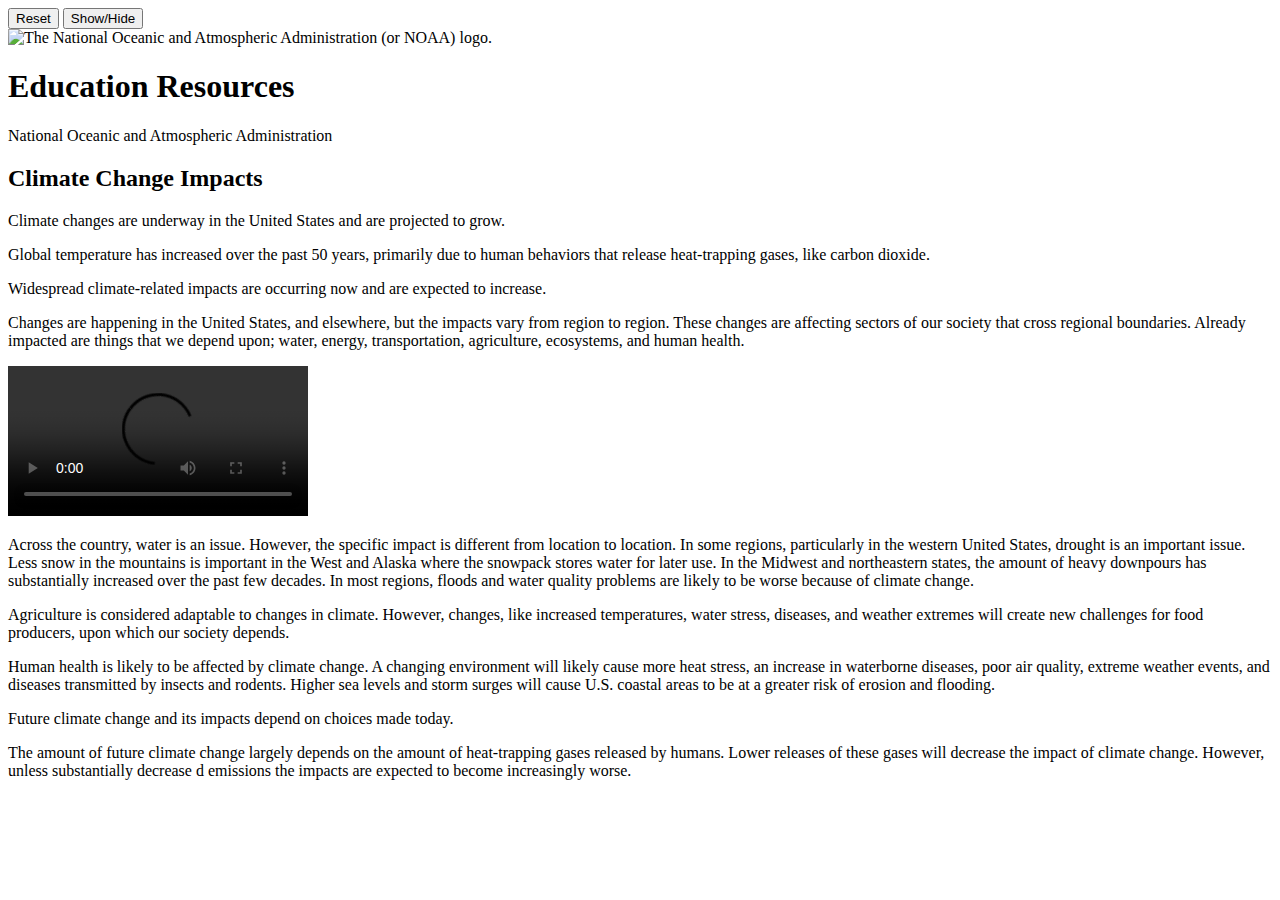
==== demos/feedback/index.html @ 5f868b90 "FLOE-196: First pass" ====
<!DOCTYPE html>
<html>
    <head>
        <meta http-equiv="Content-Type" content="text/html; charset=utf-8">
        <meta name="viewport" content="width=device-width, initial-scale=1.0">
        <title>NOAA Education Resources | Floe Metadata Authoring Demo</title>

        <!-- Custom build of Foundation -->
        <link rel="stylesheet" href="../../src/lib/normalize/normalize.css" />
        <link rel="stylesheet" href="../lib/foundation/css/foundation.min.css" />

        <link rel="stylesheet" href="../../src/lib/infusion/src/components/overviewPanel/css/OverviewPanel.css" />
        <link rel="stylesheet" href="../../src/components/feedback/css/feedback.css" />
        <link rel="stylesheet" href="../shared/css/overviewPanel.css" />
        <link rel="stylesheet" href="css/feedbackDemo.css" />

        <!-- Required CSS files for UI Options -->
        <link rel="stylesheet" type="text/css" href="../../src/lib/infusion/src/framework/fss/css/fss-layout.css" />
        <link rel="stylesheet" type="text/css" href="../../src/lib/infusion/src/framework/fss/css/fss-text.css" />
        <link rel="stylesheet" type="text/css" href="../../src/lib/infusion/src/framework/preferences/css/fss/fss-theme-bw-prefsEditor.css" />
        <link rel="stylesheet" type="text/css" href="../../src/lib/infusion/src/framework/preferences/css/fss/fss-theme-wb-prefsEditor.css" />
        <link rel="stylesheet" type="text/css" href="../../src/lib/infusion/src/framework/preferences/css/fss/fss-theme-by-prefsEditor.css" />
        <link rel="stylesheet" type="text/css" href="../../src/lib/infusion/src/framework/preferences/css/fss/fss-theme-yb-prefsEditor.css" />
        <link rel="stylesheet" type="text/css" href="../../src/lib/infusion/src/framework/preferences/css/fss/fss-theme-lgdg-prefsEditor.css" />
        <link rel="stylesheet" type="text/css" href="../../src/lib/infusion/src/framework/preferences/css/fss/fss-theme-dglg-prefsEditor.css" />
        <link rel="stylesheet" type="text/css" href="../../src/lib/infusion/src/framework/preferences/css/fss/fss-text-prefsEditor.css" />
        <link rel="stylesheet" type="text/css" href="../../src/lib/infusion/src/lib/jquery/ui/css/fl-theme-by/by.css" />
        <link rel="stylesheet" type="text/css" href="../../src/lib/infusion/src/lib/jquery/ui/css/fl-theme-yb/yb.css" />
        <link rel="stylesheet" type="text/css" href="../../src/lib/infusion/src/lib/jquery/ui/css/fl-theme-bw/bw.css" />
        <link rel="stylesheet" type="text/css" href="../../src/lib/infusion/src/lib/jquery/ui/css/fl-theme-wb/wb.css" />
        <link rel="stylesheet" type="text/css" href="../../src/lib/infusion/src/lib/jquery/ui/css/fl-theme-lgdg/lgdg.css" />
        <link rel="stylesheet" type="text/css" href="../../src/lib/infusion/src/lib/jquery/ui/css/fl-theme-dglg/dglg.css" />
        <link rel="stylesheet" type="text/css" href="../../src/lib/infusion/src/framework/preferences/css/PrefsEditor.css" />
        <link rel="stylesheet" type="text/css" href="../../src/lib/infusion/src/framework/preferences/css/SeparatedPanelPrefsEditor.css" />
        <link rel="stylesheet" href="../../src/lib/infusion/src/components/overviewPanel/css/OverviewPanel.css" />

        <script type="text/javascript" src="../../src/lib/infusion/infusion-custom.js"></script>
        <script type="text/javascript" src="../../src/lib/pouchDB/pouchdb.js"></script>
        <script type="text/javascript" src="../../src/components/pouchDBDataSource/js/pouchDBDataSource.js"></script>

        <script type="text/javascript" src="../../src/components/feedback/js/bindDialog.js"></script>
        <script type="text/javascript" src="../../src/components/feedback/js/baseDialogContent.js"></script>
        <script type="text/javascript" src="../../src/components/feedback/js/matchConfirmation.js"></script>
        <script type="text/javascript" src="../../src/components/feedback/js/mismatchDetails.js"></script>
        <script type="text/javascript" src="../../src/components/feedback/js/requestSummary.js"></script>
        <script type="text/javascript" src="../../src/components/feedback/js/feedback.js"></script>
        <script type="text/javascript" src="js/feedbackDemo.js"></script>
    </head>
    <body class="gpii-feedbackDemo gpii-demo">
        <div class="flc-overviewPanel fl-overviewPanel-container"></div>

        <!-- BEGIN markup for feedback tool -->

        <section class="gpiic-feedback">
            <!-- Feedback Tool -->
        </section>

        <!-- END markup for feedback tool -->

        <!-- Markup for UI Options  -->
        <div class="flc-prefsEditor-separatedPanel fl-prefsEditor-separatedPanel">
            <!-- This is the div that will contain the Preference Editor component -->
            <div class="flc-slidingPanel-panel flc-prefsEditor-iframe gpii-feedbackDemo-prefsEditor-slidingPanel"></div>
            <!-- This div is for the sliding panel that shows and hides the Preference Editor controls -->
            <div class="fl-panelBar row">
                <span class="fl-prefsEditor-buttons">
                    <button id="reset" class="flc-prefsEditor-reset fl-prefsEditor-reset"><span class="fl-icon-undo"></span> Reset</button>
                    <button id="show-hide" class="flc-slidingPanel-toggleButton fl-prefsEditor-showHide"> Show/Hide</button>
                </span>
            </div>
        </div>

        <!-- End markup for UI Options  -->
        <header class="gpii-feedbackDemo-header">
            <div class="row">
                <div class="small-12 columns clearfix">

                    <div class="left gpii-feedbackDemo-header-logo">
                        <img src="../shared/images/noaa_logo.gif"  alt="The National Oceanic and Atmospheric Administration (or NOAA) logo."/>
                    </div>
                    <div class="gpii-feedbackDemo-header-title ">
                        <h1>Education Resources</h1>
                        <span>National Oceanic and Atmospheric Administration</span>
                    </div>
                </div>
            </div>
        </header>

        <main>
            <div class="flc-toc-tocContainer row"> </div>
            <div class="row">
                <h2 class="gpii-feedbackDemo-page-title">Climate Change Impacts</h2>
            </div>

            <div class="row">
                <p>Climate changes are underway in the United States and are projected to grow. </p>
                <p> Global temperature has increased over the past 50 years, primarily due to human behaviors that release
                heat-trapping gases, like carbon dioxide. </p>

                <p class="first"> Widespread climate-related impacts are occurring now and are expected to increase. </p>

                <p> Changes are happening in the United States, and elsewhere, but the impacts vary from region to region.
                These changes are affecting sectors of our society that cross regional boundaries. Already impacted are things
                that we depend upon; water, energy, transportation, agriculture, ecosystems, and human health. </p>

                <video controls>
                    <source src="https://archive.org/download/gov.ntis.ava11754vnb1/ava11754vnb1_512kb.mp4" type="video/mp4">
                    <source src="https://archive.org/download/gov.ntis.ava11754vnb1/ava11754vnb1.ogv" type="video/ogg">
                    Your browser does not support this video format or the video can not be found.
                </video>

                <p> Across the country, water is an issue. However, the specific impact is different from location to location.
                In some regions, particularly in the western United States, drought is an important issue. Less snow in the
                mountains is important in the West and Alaska where the snowpack stores water for later use. In the Midwest and
                northeastern states, the amount of heavy downpours has substantially increased over the past few decades. In
                most regions, floods and water quality problems are likely to be worse because of climate change. </p>
                <p> Agriculture is considered adaptable to changes in climate. However, changes, like increased temperatures,
                water stress, diseases, and weather extremes will create new challenges for food producers, upon which our society
                depends. </p>

                <p> Human health is likely to be affected by climate change. A changing environment will likely cause more heat
                stress, an increase in waterborne diseases, poor air quality, extreme weather events, and diseases transmitted by
                insects and rodents. Higher sea levels and storm surges will cause U.S. coastal areas to be at a greater risk of
                erosion and flooding. </p>

                <p class="first"> Future climate change and its impacts depend on choices made today. </p>

                <p> The amount of future climate change largely depends on the amount of heat-trapping gases released by humans.
                Lower releases of these gases will decrease the impact of climate change. However, unless substantially decrease d
                emissions the impacts are expected to become increasingly worse.</p>
            </div>
        </main>
    </body>
</html>
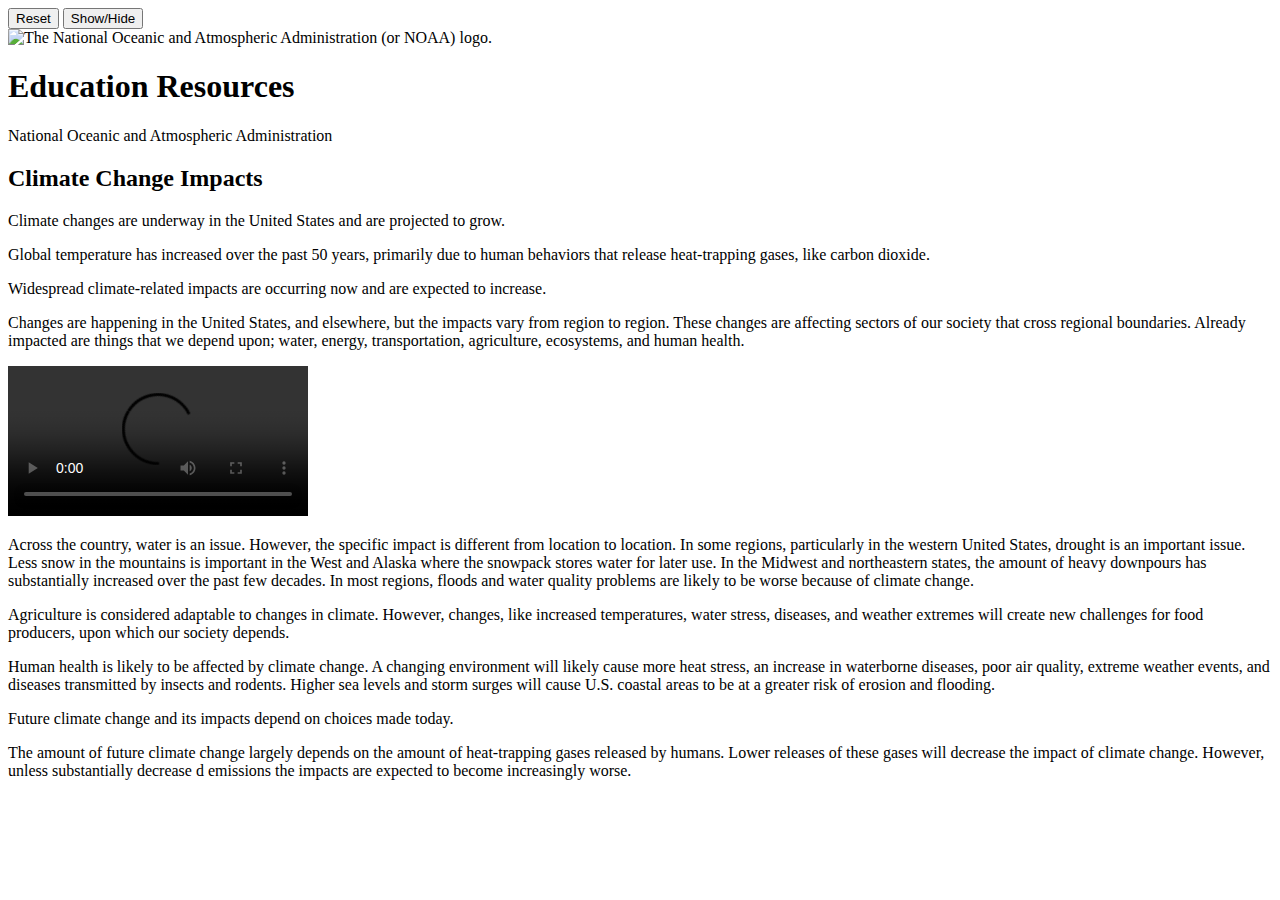
==== commit 58c7198b: "FLOE-196: In progress commit" ====
--- a/demos/feedback/index.html
+++ b/demos/feedback/index.html
@@ -1,5 +1,5 @@
 <!DOCTYPE html>
-<html>
+<html lang="en">
     <head>
         <meta http-equiv="Content-Type" content="text/html; charset=utf-8">
         <meta name="viewport" content="width=device-width, initial-scale=1.0">
--- a/src/components/feedback/css/feedback.css
+++ b/src/components/feedback/css/feedback.css
@@ -0,0 +1,478 @@
+@font-face {
+    font-family: 'FloeMetadataIcons';
+    src:url('../../../fonts/floe-metadata.eot?#iefix') format('embedded-opentype'),
+         url('../../../fonts/floe-metadata.eot'),
+         url('../../../fonts/floe-metadata.ttf');
+}
+
+.gpii-feedback {
+    width: 100%;
+    position: fixed;
+    top: 0px;
+    background-color: #fff;
+    border-bottom: 5px solid #B2B2B2;
+    z-index: 999;
+}
+
+.gpii-feedback li {
+    display: inline-block;
+    list-style-type: none;
+}
+
+.gpii-feedback-preferences {
+    float: left;
+}
+
+.gpii-feedback-controls {
+    float: right;
+}
+
+.gpii-feedback-controls ul {
+    display: inline-block;
+}
+
+.gpii-feedback-requestsControls {
+    border-left: 2px solid #E5E5E5;
+}
+
+/* icons */
+
+.gpii-icon {
+    text-decoration: none;
+}
+
+.gpii-icon:before {
+    font-family: 'FloeMetadataIcons';
+    color: #fff;
+    font-size: 1.5rem;
+    border-radius: 50%;
+    border: 2px solid transparent;
+    padding: 0.5rem;
+    font-weight: normal;
+    text-align: center;
+    opacity: 1;
+}
+
+.gpii-icon.gpii-icon-available:before {
+    background: #66cc99;
+}
+
+.gpii-icon.gpii-icon-partial:before {
+    color: #66cc99;
+    border-color: #66cc99;
+}
+
+.gpii-icon.gpii-icon-unavailable:before {
+    color: #B2B2B2;
+    border-color: #B2B2B2;
+}
+
+.gpii-icon.gpii-icon-unavailable:after {
+    content: "X";
+    color: #fff;
+    font-size: 0.5rem;
+    border-radius: 50%;
+    padding: 0 0.2rem;
+    background-color: #B2B2B2;
+    font-weight: bold;
+    text-align: center;
+    opacity: 1;
+    height: 0.5rem;
+    position: relative;
+    bottom: -0.5rem;
+    left: -0.86rem;
+}
+
+.gpii-feedback-button .gpii-icon:before {
+    color: #6699cc;
+    border-color: #6699cc;
+}
+
+/* IE 11 hack to correct presentation of the unavailable badge */
+_:-ms-fullscreen, .gpii-icon.gpii-icon-unavailable:after {
+    padding: 0.1rem 0.2rem;
+    bottom: -0.45rem;
+}
+
+.gpii-icon-text:before {
+    content: "\e601";
+}
+
+.gpii-icon-captions:before {
+    content: "\e602";
+}
+
+.gpii-icon-transcript:before {
+    content: "\e603";
+}
+
+.gpii-icon-audio:before {
+    content: "\e604";
+}
+
+.gpii-icon-matchConfirmation:before {
+    content: "\e610";
+}
+
+.gpii-icon-mismatchDetails:before {
+    content: "\e611";
+}
+
+.gpii-icon-request:before {
+    content: "\e612";
+}
+
+.gpii-icon-active .gpii-icon:before {
+    color: #fff;
+    background-color: #6699cc;
+}
+
+.gpii-icon.gpii-metadata-badge:after {
+    content: attr(data-badge);;
+    color: #fff;
+    font-size: 0.5rem;
+    border-radius: 50%;
+    padding: 0 0.2rem;
+    background-color: #CC6666;
+    font-weight: bold;
+    text-align: center;
+    opacity: 1;
+    height: 0.5rem;
+    position: relative;
+    top: -1.5rem;
+    left: -0.86rem;
+}
+
+.gpii-feedback .gpii-icon-arrow {
+    margin-right: -2.21875rem;
+    margin-top: -1.88rem;
+}
+
+/* remove default focus styling */
+.gpii-feedback .gpii-feedback-buttonFocus .gpii-icon:focus {
+    outline: none;
+}
+
+.gpii-feedback .gpii-icon-arrow:after {
+    bottom: -2rem;
+    left: -2.5rem;
+    border: 1rem solid transparent;
+    border-bottom-color: #6699cc;
+    content: "";
+    position: relative;
+    pointer-events: none;
+    display: inline-block;
+}
+
+.gpii-feedback-buttonHover:before {
+    border-top: 0.313rem solid #F6D962;
+    content: "";
+    width: 2.625rem;
+    position: fixed;
+    margin-left: 0;
+    top: 0;
+}
+
+.gpii-feedback-buttonFocus:before {
+    border-top: 4.438rem solid #F6D962;
+    content: "";
+    width: 3.625rem;
+    position: fixed;
+    top: 0;
+    margin-left: -0.5rem;
+    z-index: -1;
+}
+
+.gpii-feedback-dialog {
+    background-color: #fff;
+    border: 5px solid #6699cc;
+}
+
+/* jQuery UI Overrides */
+
+.gpii-feedback-dialog.ui-dialog {
+    /* prevent from scrolling */
+    position: fixed;
+    /* to place over feedback tool */
+    z-index: 999;
+}
+
+.gpii-feedback-dialog .ui-dialog-titlebar {
+    display: none;
+}
+
+.gpii-feedback-dialog.ui-dialog {
+    position: fixed;
+}
+
+.gpii-feedback-tooltip.ui-tooltip {
+    color: #fff;
+    background-color: #6699cc;
+    box-shadow: none;
+    position: fixed;
+}
+
+.gpii-feedback-dialog .gpii-list-unstyled {
+    list-style: none;
+}
+
+.gpii-feedback-dialog .gpii-list-unstyled li {
+    display: block;
+}
+
+.gpii-feedback-dialog .gpii-list-unstyled label {
+    display: inline;
+}
+
+.gpii-feedback-dialog .gpii-list-unstyled input {
+    margin: 0;
+}
+
+.gpii-feedback-dialog .gpii-other-feedback {
+    background-color: #e5e4e2;
+}
+
+.gpii-mismatchDetails-buttons {
+    float: right;
+}
+
+.gpii-mismatchDetails-submit {
+    margin-left: 1rem;
+}
+
+/* Place holder text color */
+.gpii-feedback-dialog ::-webkit-input-placeholder { /* WebKit browsers */
+    color: #000;
+}
+.gpii-feedback-dialog :-moz-placeholder { /* Mozilla Firefox 4 to 18 */
+    color: #000;
+    opacity: 1;
+}
+.gpii-feedback-dialog ::-moz-placeholder { /* Mozilla Firefox 19+ */
+    color: #000;
+    opacity: 1;
+}
+.gpii-feedback-dialog :-ms-input-placeholder { /* Internet Explorer 10+ */
+    color: #000;
+}
+
+/* Contrast themes */
+
+.fl-theme-bw .gpii-feedback-dialog.ui-widget,
+.fl-theme-bw .gpii-feedback-tooltip.ui-widget,
+.fl-theme-wb .gpii-feedback-dialog.ui-widget,
+.fl-theme-wb .gpii-feedback-tooltip.ui-widget,
+.fl-theme-by .gpii-feedback-dialog.ui-widget,
+.fl-theme-by .gpii-feedback-tooltip.ui-widget,
+.fl-theme-yb .gpii-feedback-dialog.ui-widget,
+.fl-theme-yb .gpii-feedback-tooltip.ui-widget,
+.fl-theme-lgdg .gpii-feedback-dialog.ui-widget,
+.fl-theme-lgdg .gpii-feedback-tooltip.ui-widget {
+    /* Overriding theme files */
+    font-family: inherit;
+    font-size: inherit;
+    border-radius: 0px;
+    border-width: 5px;
+}
+
+.fl-theme-bw .gpii-feedback-controls,
+.fl-theme-bw .gpii-feedback-controls *,
+.fl-theme-wb .gpii-feedback-controls,
+.fl-theme-wb .gpii-feedback-controls *,
+.fl-theme-by .gpii-feedback-controls,
+.fl-theme-by .gpii-feedback-controls *,
+.fl-theme-yb .gpii-feedback-controls,
+.fl-theme-yb .gpii-feedback-controls *,
+.fl-theme-lgdg .gpii-feedback-controls,
+.fl-theme-lgdg .gpii-feedback-controls * {
+    /* Overriding theme files */
+    background-color: transparent !important;
+}
+
+.fl-theme-bw .gpii-feedback-tooltip.ui-tooltip,
+.fl-theme-wb .gpii-feedback-tooltip.ui-tooltip,
+.fl-theme-by .gpii-feedback-tooltip.ui-tooltip,
+.fl-theme-yb .gpii-feedback-tooltip.ui-tooltip,
+.fl-theme-lgdg .gpii-feedback-tooltip.ui-tooltip {
+    /* Overriding theme files */
+    background-image: none;
+    border-width: 0
+}
+
+.fl-theme-bw .gpii-icon:before,
+.fl-theme-bw .gpii-feedback-buttonHover:before,
+.fl-theme-bw .gpii-feedback-buttonFocus:before,
+.fl-theme-bw .gpii-feedback-buttonFocus .gpii-icon:before,
+.fl-theme-wb .gpii-icon:after,
+.fl-theme-wb .gpii-icon.gpii-icon-available:before,
+.fl-theme-wb .gpii-feedback-buttonFocus.gpii-icon-active .gpii-icon:before,
+.fl-theme-wb .gpii-feedback-tooltip.ui-tooltip.ui-widget *,
+.fl-theme-wb .gpii-feedback-tooltip.ui-tooltip.ui-widget {
+    color: #000 !important;
+    background-color: #fff !important;
+    border-color: #000 !important;
+}
+
+.fl-theme-wb .gpii-icon:before,
+.fl-theme-wb .gpii-feedback-buttonHover:before,
+.fl-theme-wb .gpii-feedback-buttonFocus:before,
+.fl-theme-wb .gpii-feedback-buttonFocus .gpii-icon:before,
+.fl-theme-bw .gpii-icon:after,
+.fl-theme-bw .gpii-icon.gpii-icon-available:before,
+.fl-theme-bw .gpii-feedback-buttonFocus.gpii-icon-active .gpii-icon:before,
+.fl-theme-bw .gpii-feedback-tooltip.ui-tooltip.ui-widget *,
+.fl-theme-bw .gpii-feedback-tooltip.ui-tooltip.ui-widget {
+    color: #fff !important;
+    background-color: #000 !important;
+    border-color: #fff !important;
+}
+
+.fl-theme-yb .gpii-icon:before,
+.fl-theme-yb .gpii-feedback-buttonHover:before,
+.fl-theme-yb .gpii-feedback-buttonFocus:before,
+.fl-theme-yb .gpii-feedback-buttonFocus .gpii-icon:before,
+.fl-theme-by .gpii-icon:after,
+.fl-theme-by .gpii-icon.gpii-icon-available:before,
+.fl-theme-by .gpii-feedback-buttonFocus.gpii-icon-active .gpii-icon:before,
+.fl-theme-by .gpii-feedback-tooltip.ui-tooltip.ui-widget *,
+.fl-theme-by .gpii-feedback-tooltip.ui-tooltip.ui-widget {
+    color: #ffff00 !important;
+    background-color: #000 !important;
+    border-color: #ffff00 !important;
+}
+
+.fl-theme-by .gpii-icon:before,
+.fl-theme-by .gpii-feedback-buttonHover:before,
+.fl-theme-by .gpii-feedback-buttonFocus:before,
+.fl-theme-by .gpii-feedback-buttonFocus .gpii-icon:before,
+.fl-theme-yb .gpii-icon:after,
+.fl-theme-yb .gpii-icon.gpii-icon-available:before,
+.fl-theme-yb .gpii-feedback-buttonFocus.gpii-icon-active .gpii-icon:before,
+.fl-theme-yb .gpii-feedback-tooltip.ui-tooltip.ui-widget *,
+.fl-theme-yb .gpii-feedback-tooltip.ui-tooltip.ui-widget {
+    color: #000 !important;
+    background-color: #ffff00 !important;
+    border-color: #000 !important;
+}
+
+.fl-theme-lgdg .gpii-icon:before,
+.fl-theme-lgdg .gpii-feedback-buttonHover:before,
+.fl-theme-lgdg .gpii-feedback-buttonFocus:before,
+.fl-theme-lgdg .gpii-feedback-buttonFocus .gpii-icon:before {
+    color: #bdbdbb !important;
+    background-color: #555555 !important;
+    border-color: #bdbdbb !important;
+}
+
+.fl-theme-lgdg .gpii-icon:after,
+.fl-theme-lgdg .gpii-icon.gpii-icon-available:before,
+.fl-theme-lgdg .gpii-feedback-buttonFocus.gpii-icon-active .gpii-icon:before,
+.fl-theme-lgdg .gpii-feedback-tooltip.ui-tooltip.ui-widget *,
+.fl-theme-lgdg .gpii-feedback-tooltip.ui-tooltip.ui-widget {
+    color: #555555 !important;
+    background-color: #bdbdbb !important;
+    border-color: #555555 !important;
+}
+
+.fl-theme-bw .gpii-icon-active .gpii-icon:before {
+    color: #fff !important;
+    background-color: #000 !important;
+}
+
+.fl-theme-wb .gpii-icon-active .gpii-icon:before {
+    color: #000 !important;
+    background-color: #fff !important;
+}
+
+.fl-theme-by .gpii-icon-active .gpii-icon:before {
+    color: #ff0 !important;
+    background-color: #000 !important;
+}
+
+.fl-theme-yb .gpii-icon-active .gpii-icon:before {
+    color: #000 !important;
+    background-color: #ff0 !important;
+}
+
+.fl-theme-lgdg .gpii-icon-active .gpii-icon:before {
+    color: #555555 !important;
+    background-color: #bdbdbb !important;
+}
+
+.fl-theme-bw .gpii-icon-arrow:after,
+.fl-theme-by .gpii-icon-arrow:after,
+.fl-theme-wb .gpii-feedback-buttonFocus.gpii-icon-arrow:after,
+.fl-theme-yb .gpii-feedback-buttonFocus.gpii-icon-arrow:after {
+    border-bottom-color: #000 !important;
+}
+
+.fl-theme-wb .gpii-icon-arrow:after,
+.fl-theme-bw .gpii-feedback-buttonFocus.gpii-icon-arrow:after {
+    border-bottom-color: #fff !important;
+}
+
+.fl-theme-yb .gpii-icon-arrow:after,
+.fl-theme-by .gpii-feedback-buttonFocus.gpii-icon-arrow:after {
+    border-bottom-color: #ff0 !important;
+}
+
+.fl-theme-lgdg .gpii-icon-arrow:after,
+.fl-theme-lgdg .gpii-feedback-buttonHover:after {
+    border-bottom-color: #bdbdbb !important;
+}
+
+.fl-theme-lgdg .gpii-feedback-buttonFocus.gpii-icon-arrow:after {
+    border-bottom-color: #555555 !important;
+}
+
+.fl-theme-wb .gpii-feedback-dialog ::-webkit-input-placeholder {
+    color: #fff !important;
+}
+.fl-theme-wb .gpii-feedback-dialog :-moz-placeholder {
+    color: #fff !important;
+}
+.fl-theme-wb .gpii-feedback-dialog ::-moz-placeholder {
+    color: #fff !important;
+}
+.fl-theme-wb .gpii-feedback-dialog :-ms-input-placeholder {
+    color: #fff !important;
+}
+
+.fl-theme-yb .gpii-feedback-dialog ::-webkit-input-placeholder {
+    color: #ffff00 !important;
+}
+.fl-theme-yb .gpii-feedback-dialog :-moz-placeholder {
+    color: #ffff00 !important;
+}
+.fl-theme-yb .gpii-feedback-dialog ::-moz-placeholder {
+    color: #ffff00 !important;
+}
+.fl-theme-yb .gpii-feedback-dialog :-ms-input-placeholder {
+    color: #ffff00 !important;
+}
+
+.fl-theme-by .gpii-feedback-dialog ::-webkit-input-placeholder {
+    color: #000 !important;
+}
+.fl-theme-by .gpii-feedback-dialog :-moz-placeholder {
+    color: #000 !important;
+}
+.fl-theme-by .gpii-feedback-dialog ::-moz-placeholder {
+    color: #000 !important;
+}
+.fl-theme-by .gpii-feedback-dialog :-ms-input-placeholder {
+    color: #000 !important;
+}
+
+.fl-theme-lgdg .gpii-feedback-dialog ::-webkit-input-placeholder {
+    color: #bdbdbb !important;
+}
+.fl-theme-lgdg .gpii-feedback-dialog :-moz-placeholder {
+    color: #bdbdbb !important;
+}
+.fl-theme-lgdg .gpii-feedback-dialog ::-moz-placeholder {
+    color: #bdbdbb !important;
+}
+.fl-theme-lgdg .gpii-feedback-dialog :-ms-input-placeholder {
+    color: #bdbdbb !important;
+}
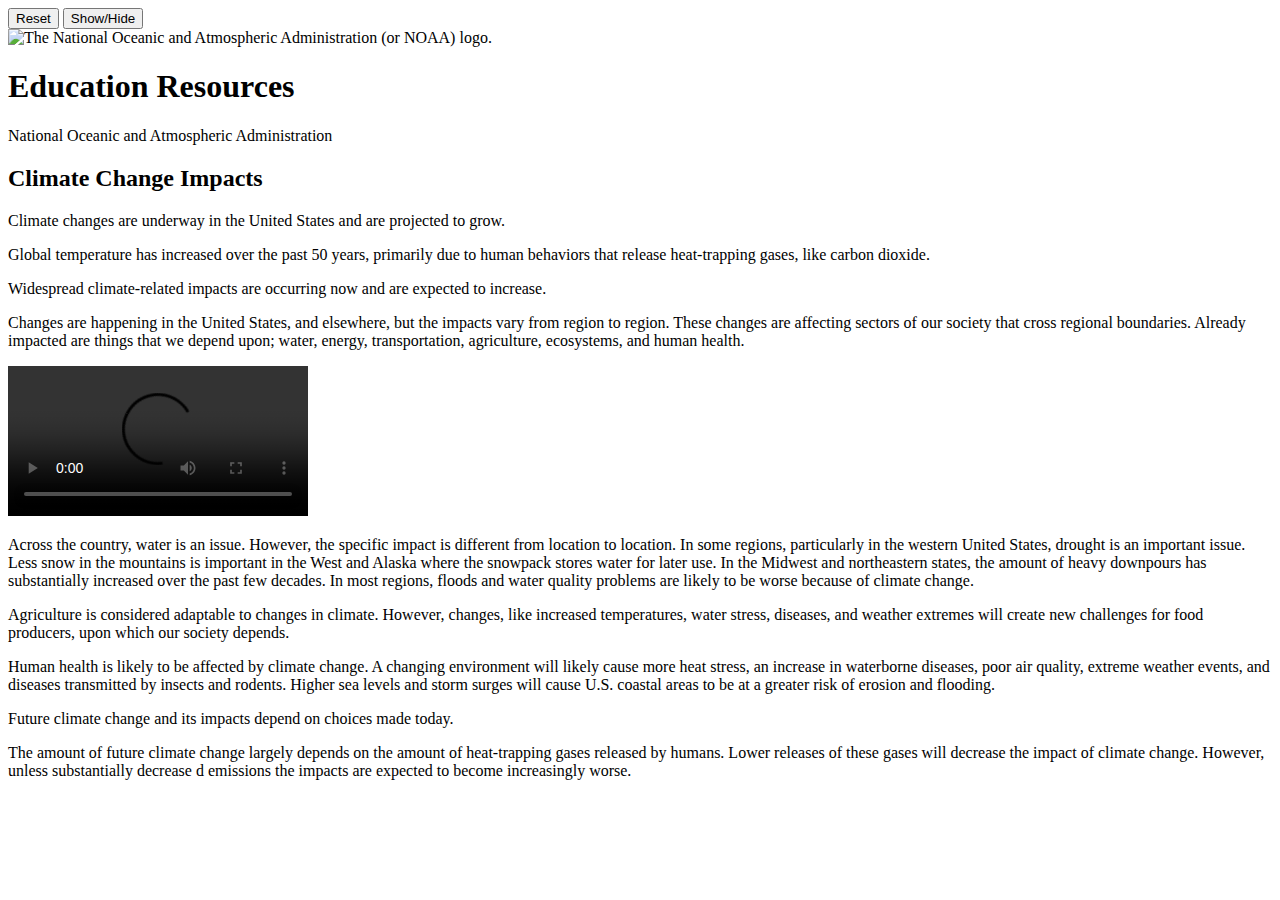
==== commit c0568eeb: "FLOE-196: moved button grades to a separate file" ====
--- a/demos/feedback/index.html
+++ b/demos/feedback/index.html
@@ -38,12 +38,14 @@
         <script type="text/javascript" src="../../src/lib/pouchDB/pouchdb.js"></script>
         <script type="text/javascript" src="../../src/components/pouchDBDataSource/js/pouchDBDataSource.js"></script>
 
+        <script type="text/javascript" src="../../src/components/feedback/js/button.js"></script>
         <script type="text/javascript" src="../../src/components/feedback/js/bindDialog.js"></script>
         <script type="text/javascript" src="../../src/components/feedback/js/baseDialogContent.js"></script>
         <script type="text/javascript" src="../../src/components/feedback/js/matchConfirmation.js"></script>
         <script type="text/javascript" src="../../src/components/feedback/js/mismatchDetails.js"></script>
         <script type="text/javascript" src="../../src/components/feedback/js/requestSummary.js"></script>
         <script type="text/javascript" src="../../src/components/feedback/js/feedback.js"></script>
+        <script type="text/javascript" src="../../src/components/feedback/js/feedbackLoader.js"></script>
         <script type="text/javascript" src="js/feedbackDemo.js"></script>
     </head>
     <body class="gpii-feedbackDemo gpii-demo">
--- a/src/components/feedback/css/feedback.css
+++ b/src/components/feedback/css/feedback.css
@@ -106,8 +106,12 @@
     content: "\e603";
 }
 
+.gpii-icon-audioDescriptions:before {
+    content: "\e604";
+}
+
 .gpii-icon-audio:before {
-    content: "\e604";
+    content: "\e607";
 }
 
 .gpii-icon-matchConfirmation:before {
@@ -143,9 +147,58 @@
     left: -0.86rem;
 }
 
+.gpii-icon-arrow .gpii-icon.gpii-metadata-badge:after {
+    height: inherit;
+    top: inherit;
+    left: -3.1rem;
+    float: right;
+}
+
 .gpii-feedback .gpii-icon-arrow {
     margin-right: -2.21875rem;
     margin-top: -1.88rem;
+}
+
+.gpii-requestsSummary-requests,
+.gpii-requestsSummary-requests .gpii-icon:before {
+    color: #6699cc;
+}
+.gpii-requestSummary-count {
+    margin-top: 0.5rem;
+}
+
+.gpii-requestSummary-vote {
+    background-color: #E5E5E5;
+    color: #6699cc;
+    font-size: 0.9rem;
+    border: 2px solid transparent;
+    border-radius: 10%;
+    margin-left: 5px;
+    padding: 0;
+    cursor: pointer;
+}
+
+.gpii-requestSummary-vote:hover,
+.gpii-requestSummary-vote:focus,
+.gpii-requestSummary-vote.gpii-requestSummary-activeVote:hover,
+.gpii-requestSummary-vote.gpii-requestSummary-activeVote:focus {
+    background-color: #FFFFFF;
+    border-color: #6699cc;
+    color: #6699cc;
+}
+
+.gpii-requestSummary-vote:disabled,
+.gpii-requestSummary-vote:hover:disabled,
+.gpii-requestSummary-vote:focus:disabled {
+    background-color: #E5E5E5;
+    border-color: transparent;
+    color: #6699cc;
+    opacity: 0.5;
+}
+
+.gpii-requestSummary-vote.gpii-requestSummary-activeVote {
+    background-color: #6699cc;
+    color: #FFFFFF
 }
 
 /* remove default focus styling */
@@ -225,6 +278,11 @@
 }
 
 .gpii-feedback-dialog .gpii-list-unstyled input {
+    margin: 0;
+}
+
+.gpii-feedback-dialog .gpii-requestsSummary-requests.gpii-list-unstyled {
+    padding: 0;
     margin: 0;
 }
 
